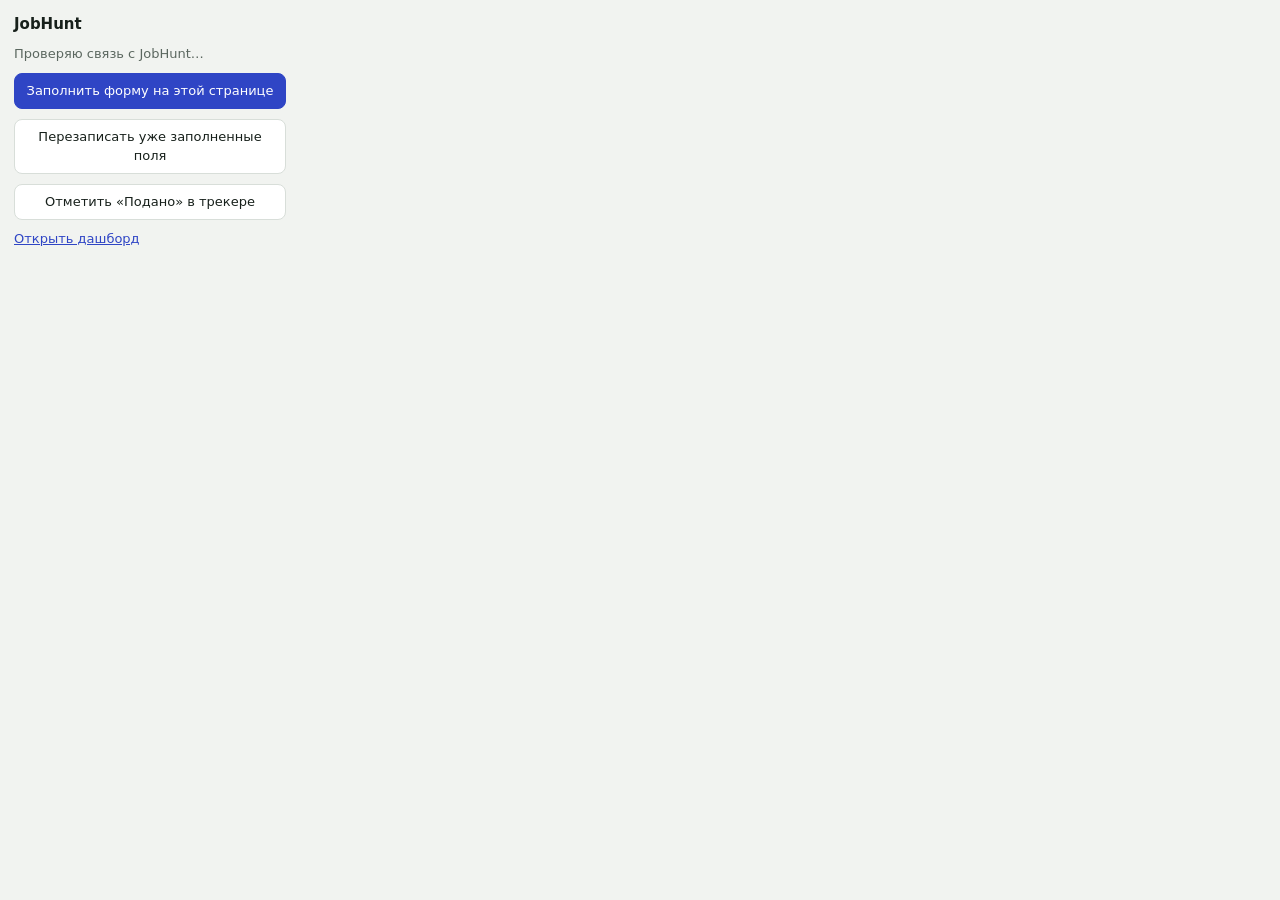
==== extension/popup.html @ d0697547 "JobHunt: трекер откликов, резюме под вакансию, бот вакансий и отклик в один клик" ====
<!doctype html>
<html lang="ru"><head><meta charset="utf-8">
<style>
 body{font:13px/1.4 -apple-system,system-ui,sans-serif;margin:0;width:300px;color:#17201B;background:#F1F3F0}
 .w{padding:14px;display:grid;gap:10px}
 h1{font-size:15px;margin:0}
 .st{color:#5B675F}
 button{all:unset;cursor:pointer;text-align:center;padding:8px 10px;border-radius:8px;border:1px solid #D8DED9;background:#fff;font-weight:500}
 button.p{background:#2F45C5;color:#fff;border-color:#2F45C5}
 a{color:#2F45C5}
 .app{background:#fff;border:1px solid #D8DED9;border-radius:8px;padding:8px 10px}
</style></head>
<body><div class="w">
 <h1>JobHunt</h1>
 <div class="st" id="st">Проверяю связь с JobHunt…</div>
 <div class="app" id="app" hidden></div>
 <button class="p" id="fill">Заполнить форму на этой странице</button>
 <button id="force">Перезаписать уже заполненные поля</button>
 <button id="mark">Отметить «Подано» в трекере</button>
 <a href="http://localhost:8765" target="_blank">Открыть дашборд</a>
</div><script src="popup.js"></script></body></html>
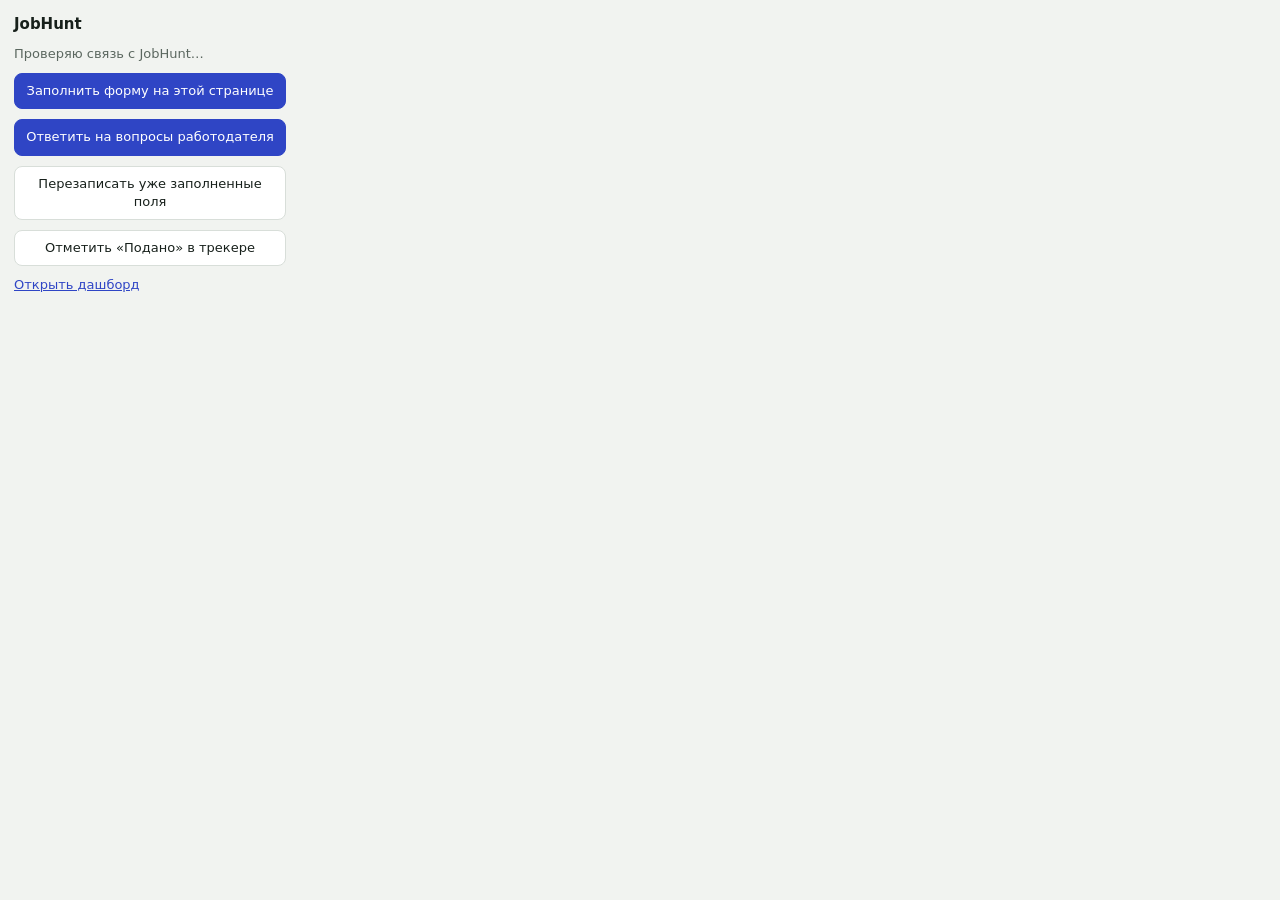
==== commit 012b5e94: "Расширение отвечает на вопросы работодателя и тестовые на странице отклика" ====
--- a/extension/popup.html
+++ b/extension/popup.html
@@ -11,10 +11,11 @@
  .app{background:#fff;border:1px solid #D8DED9;border-radius:8px;padding:8px 10px}
 </style></head>
 <body><div class="w">
- <h1>JobHunt</h1>
+ <h1>JobHunt <span id="ver" style="font-weight:400;color:#5B675F;font-size:12px"></span></h1>
  <div class="st" id="st">Проверяю связь с JobHunt…</div>
  <div class="app" id="app" hidden></div>
  <button class="p" id="fill">Заполнить форму на этой странице</button>
+ <button class="p" id="answer">Ответить на вопросы работодателя</button>
  <button id="force">Перезаписать уже заполненные поля</button>
  <button id="mark">Отметить «Подано» в трекере</button>
  <a href="http://localhost:8765" target="_blank">Открыть дашборд</a>
